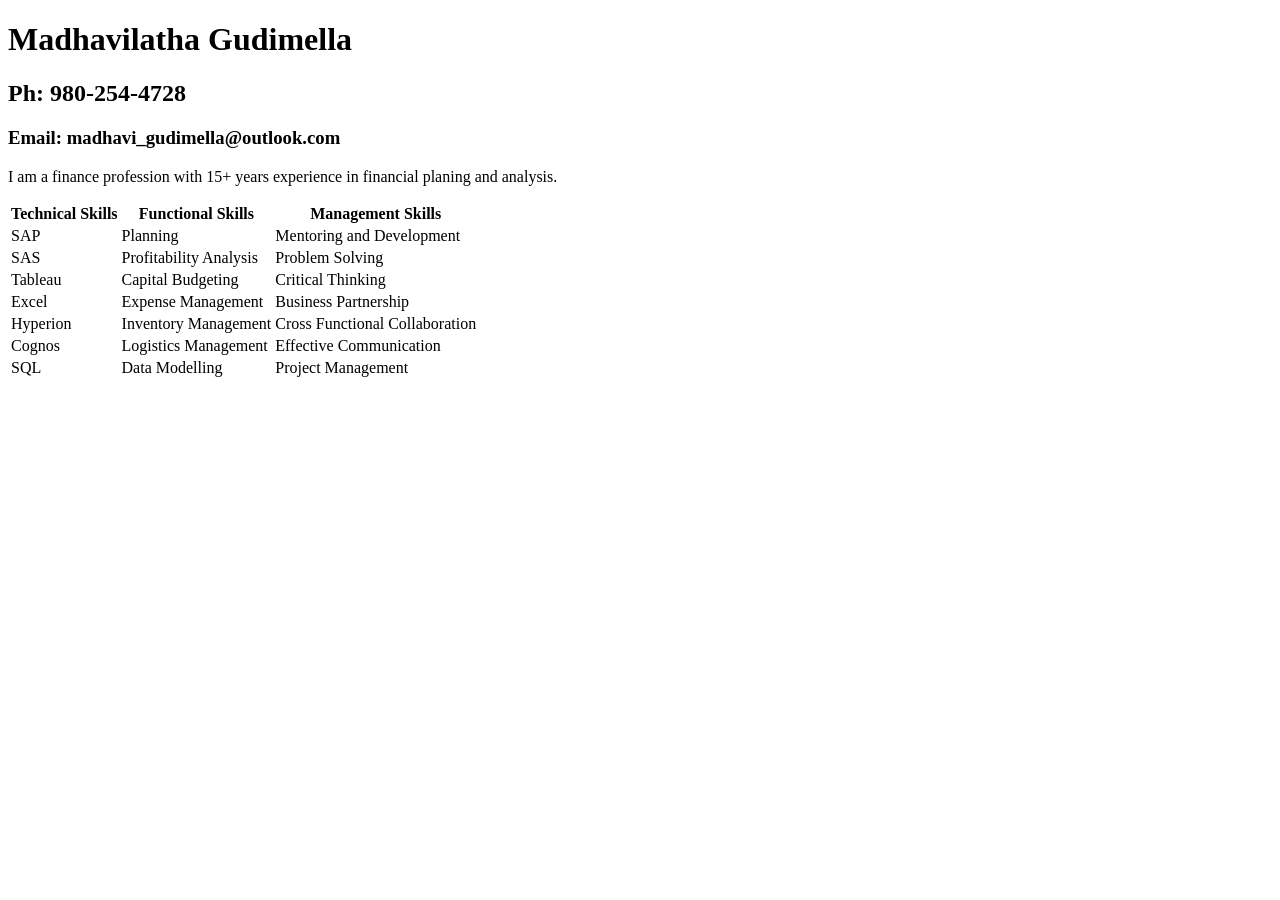
==== index.html @ 5c37e83a "Add files via upload" ====
<!DOCTYPE html>
<html lang="en-us">
<head>
  <meta charset="UTF-8">
  <title>Activity 1: Basic HTML Bio</title>
</head>

<body>
  <h1>Madhavilatha Gudimella</h1>
  <h2>Ph: 980-254-4728</h2>
  <h3>Email: madhavi_gudimella@outlook.com</h3>

  <p> I am a finance profession with 15+ years experience in financial planing and analysis.</p>

  <table>
    <tr>
      <th>Technical Skills  </th>
      <th>Functional Skills</th>
      <th>Management Skills</th>
    </tr>
    <tr>
      <td>SAP</td>
      <td>  Planning</td>
      <td>Mentoring and Development</td>
    </tr>
    <tr>
      <td>SAS</td>
      <td>Profitability Analysis</td>
      <td>Problem Solving</td>

    </tr>
    <tr>
      <td>Tableau</td>
      <td>Capital Budgeting</td>
      <td>Critical Thinking</td>

    </tr>
    <tr>
      <td>Excel</td>
      <td>Expense Management</td>
      <td>Business Partnership</td>

    </tr>
    <tr>
      <td>Hyperion</td>
      <td>Inventory Management</td>
      <td>Cross Functional Collaboration</td>


    </tr>
    <tr>
      <td>Cognos</td>
      <td>Logistics Management</td>
      <td>Effective Communication</td>

    </tr>
    <tr>
      <td>SQL</td>
      <td>Data Modelling</td>
      <td>Project Management</td>

    </tr>
  </table>
</body>

</html>
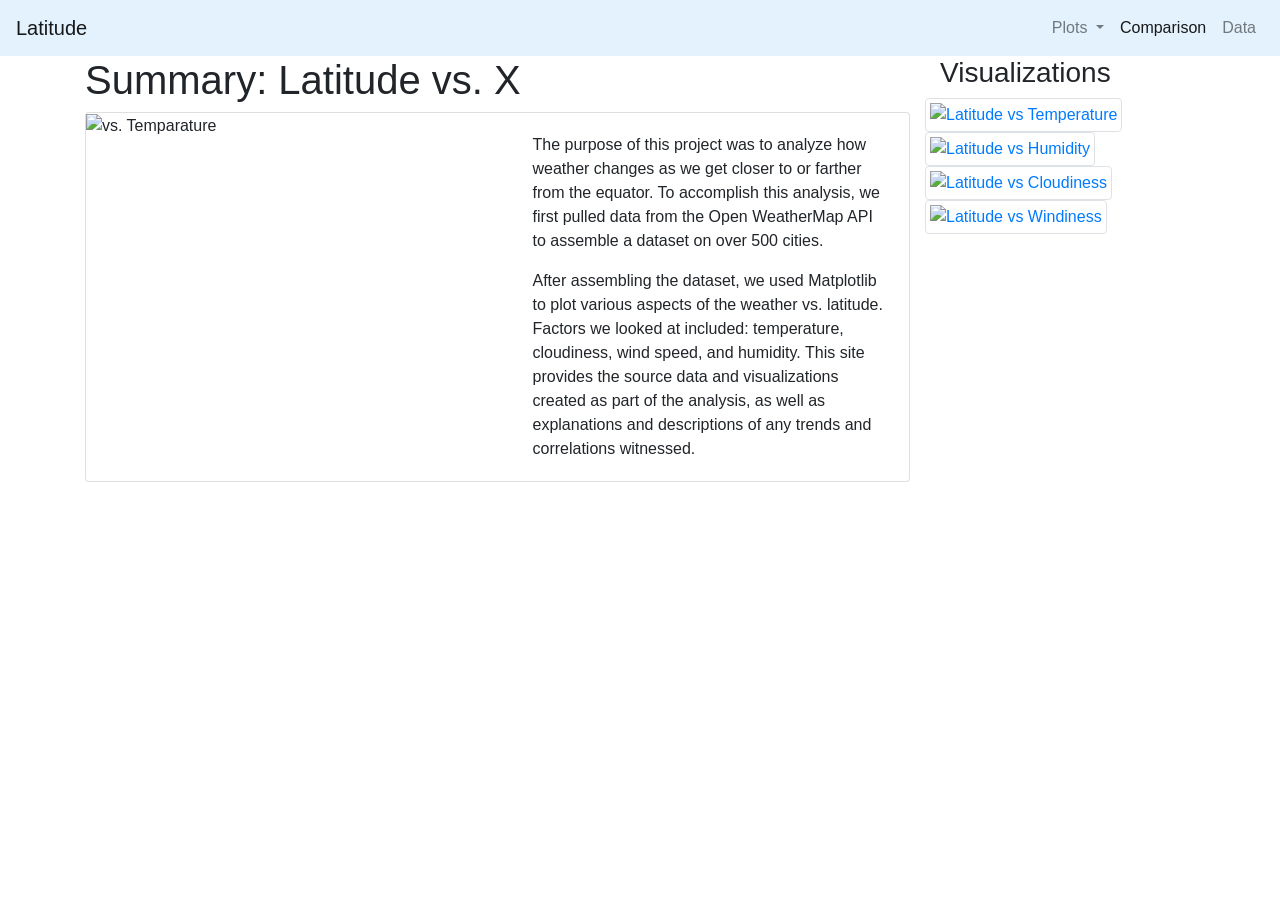
==== commit a597fe21: "Deploying page" ====
--- a/index.html
+++ b/index.html
@@ -1,66 +1,106 @@
 <!DOCTYPE html>
-<html lang="en-us">
-<head>
-  <meta charset="UTF-8">
-  <title>Activity 1: Basic HTML Bio</title>
-</head>
+<html lang="en">
+    <head>
+        <meta charset="UTF-8">
+        <title>Bootstrap Components</title>
+        <link rel="stylesheet" href="https://stackpath.bootstrapcdn.com/bootstrap/4.3.1/css/bootstrap.min.css" integrity="sha384-ggOyR0iXCbMQv3Xipma34MD+dH/1fQ784/j6cY/iJTQUOhcWr7x9JvoRxT2MZw1T" crossorigin="anonymous">
+        <link rel="stylesheet" href="assets/subpages/style.css">
+      </head>
 
-<body>
-  <h1>Madhavilatha Gudimella</h1>
-  <h2>Ph: 980-254-4728</h2>
-  <h3>Email: madhavi_gudimella@outlook.com</h3>
+ <body>
+   <section>
+    <nav class="navbar navbar-expand-lg navbar-light" style="background-color: #e3f2fd;">
+      
+      <a class="navbar-brand" href="index.html">Latitude</a>
+      <button class="navbar-toggler" type="button" data-toggle="collapse" data-target="#navbarSupportedContent" aria-controls="navbarSupportedContent" aria-expanded="false" aria-label="Toggle navigation">
+        <span class="navbar-toggler-icon"></span>
+      </button>
+  
+      <div class="collapse navbar-collapse" id="navbarSupportedContent">
+        <ul class="navbar-nav ml-auto">
+          <li class="nav-item dropdown">
+              <a class="nav-link dropdown-toggle" href="#" id="navbarDropdown" role="button" data-toggle="dropdown" aria-haspopup="true" aria-expanded="false">
+                Plots
+              </a>
+              <div class="dropdown-menu" aria-labelledby="navbarDropdown">
+                <a class="dropdown-item" href="assets/subpages/lat_vs_temp.html">Temperature</a>
+                <a class="dropdown-item" href="assets/subpages/lat_vs_humidity.html">Humidity</a>
+                <a class="dropdown-item" href="assets/subpages/lat_vs_cloudiness.html">Cloudiness</a>
+                <a class="dropdown-item" href="assets/subpages/lat_vs_windiness.html">Windiness</a>
+              </div>
+          <li class="nav-item active">
+            <a class="nav-link" href="assets/subpages/comparisons.html">Comparison <span class="sr-only">(current)</span></a>
+          </li>
+          <li class="nav-item">
+            <a class="nav-link" href="cities_tbl.html">Data</a>
+          </li>
 
-  <p> I am a finance profession with 15+ years experience in financial planing and analysis.</p>
+          </li>
+        </ul>
 
-  <table>
-    <tr>
-      <th>Technical Skills  </th>
-      <th>Functional Skills</th>
-      <th>Management Skills</th>
-    </tr>
-    <tr>
-      <td>SAP</td>
-      <td>  Planning</td>
-      <td>Mentoring and Development</td>
-    </tr>
-    <tr>
-      <td>SAS</td>
-      <td>Profitability Analysis</td>
-      <td>Problem Solving</td>
+      </div>
+    </nav>
 
-    </tr>
-    <tr>
-      <td>Tableau</td>
-      <td>Capital Budgeting</td>
-      <td>Critical Thinking</td>
+    <div class="container"> 
+      <div class="row">
+        <div class="col-md-9">
+          <h1>Summary: Latitude vs. X</h1>
+          <div class="card mb-3" >
+            <div class="row g-0">
+              <div class="col-md-6">
+      
+                <img src="assets/images/Fig1.png" class="img-fluid rounded-start" alt="vs. Temparature" >
+          
+              </div>
+              <div class="col-md-6">
+                <div class="card-body">
+        
+                  <p class="card-text">The purpose of this project was to analyze how weather changes as we get closer to or farther from the equator. To accomplish this analysis, we first pulled data from the Open WeatherMap API to assemble a dataset on over 500 cities.</p>
+                  <p class="card-text">After assembling the dataset, we used Matplotlib to plot various aspects of the weather vs. latitude. Factors we looked at included: temperature, cloudiness, wind speed, and humidity. This site provides the source data and visualizations created as part of the analysis, as well as explanations and descriptions of any trends and correlations witnessed.</p>
+        
+            
+                </div>
+              </div>
+            </div>
+          </div>
+  
+        </div>
+        <div class="col-md-3">
+          <h3>Visualizations</h3>
+          <div class="row row-cols-2">
+           
 
-    </tr>
-    <tr>
-      <td>Excel</td>
-      <td>Expense Management</td>
-      <td>Business Partnership</td>
+            <div class="thumbnail">
+              <a href = "assets/subpages/lat_vs_temp.html"><img src="assets/images/Fig1.png" alt="Latitude vs Temperature" class="img-thumbnail" style="height: 120px; width: 120px">
 
-    </tr>
-    <tr>
-      <td>Hyperion</td>
-      <td>Inventory Management</td>
-      <td>Cross Functional Collaboration</td>
+            </div>
+            <div class="thumbnail">
+              <a href = "assets/subpages/lat_vs_humidity.html"><img src="assets/images/Fig2.png" alt="Latitude vs Humidity" class="img-thumbnail"style="height: 120px; width: 120px">
+
+            </div>
+            <div class="thumbnail">
+              <a href = "assets/subpages/lat_vs_cloudiness.html"><img src="assets/images/Fig3.png" alt="Latitude vs Cloudiness" class="img-thumbnail"style="height: 120px; width: 120px">
+
+            </div>
+            <div class="thumbnail">
+              <a href = "assets/subpages/lat_vs_windiness.html"><img src="assets/images/Fig4.png" alt="Latitude vs Windiness" class="img-thumbnail"style="height: 120px; width: 120px">
+
+            </div>
+          </div>
+        </div>
+      </div>
 
 
-    </tr>
-    <tr>
-      <td>Cognos</td>
-      <td>Logistics Management</td>
-      <td>Effective Communication</td>
+    
 
-    </tr>
-    <tr>
-      <td>SQL</td>
-      <td>Data Modelling</td>
-      <td>Project Management</td>
 
-    </tr>
-  </table>
-</body>
-
-</html>
+        
+      </div>
+  </div>
+  </section>
+  <script src="https://code.jquery.com/jquery-3.3.1.slim.min.js" integrity="sha384-q8i/X+965DzO0rT7abK41JStQIAqVgRVzpbzo5smXKp4YfRvH+8abtTE1Pi6jizo" crossorigin="anonymous"></script>
+  <script src="https://cdnjs.cloudflare.com/ajax/libs/popper.js/1.14.7/umd/popper.min.js" integrity="sha384-UO2eT0CpHqdSJQ6hJty5KVphtPhzWj9WO1clHTMGa3JDZwrnQq4sF86dIHNDz0W1" crossorigin="anonymous"></script>
+  <script src="https://stackpath.bootstrapcdn.com/bootstrap/4.3.1/js/bootstrap.min.js" integrity="sha384-JjSmVgyd0p3pXB1rRibZUAYoIIy6OrQ6VrjIEaFf/nJGzIxFDsf4x0xIM+B07jRM" crossorigin="anonymous"></script>
+  
+ </body>
+</html>
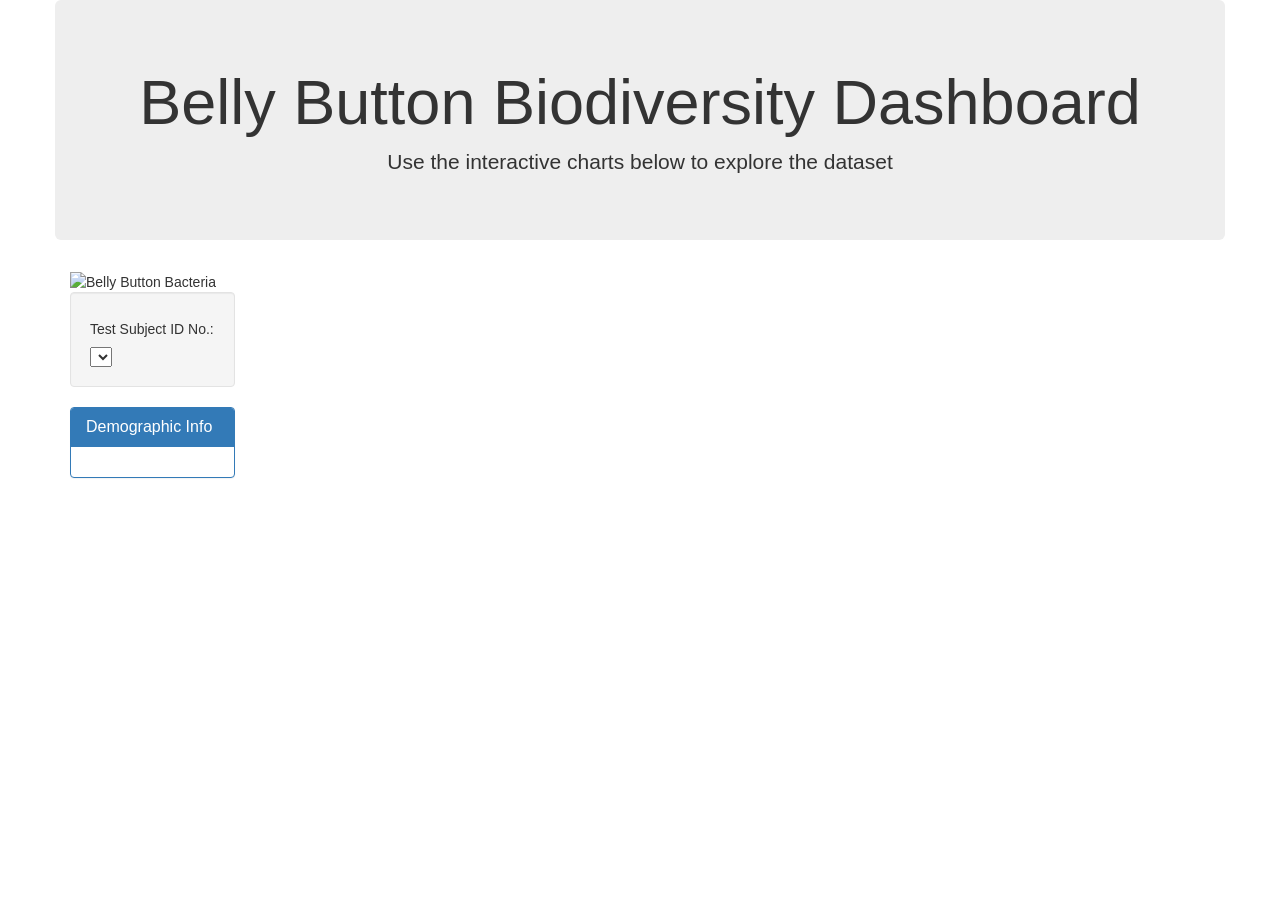
==== commit 0838f29b: "plotly homework" ====
--- a/index.html
+++ b/index.html
@@ -1,106 +1,63 @@
 <!DOCTYPE html>
 <html lang="en">
-    <head>
-        <meta charset="UTF-8">
-        <title>Bootstrap Components</title>
-        <link rel="stylesheet" href="https://stackpath.bootstrapcdn.com/bootstrap/4.3.1/css/bootstrap.min.css" integrity="sha384-ggOyR0iXCbMQv3Xipma34MD+dH/1fQ784/j6cY/iJTQUOhcWr7x9JvoRxT2MZw1T" crossorigin="anonymous">
-        <link rel="stylesheet" href="assets/subpages/style.css">
-      </head>
 
- <body>
-   <section>
-    <nav class="navbar navbar-expand-lg navbar-light" style="background-color: #e3f2fd;">
-      
-      <a class="navbar-brand" href="index.html">Latitude</a>
-      <button class="navbar-toggler" type="button" data-toggle="collapse" data-target="#navbarSupportedContent" aria-controls="navbarSupportedContent" aria-expanded="false" aria-label="Toggle navigation">
-        <span class="navbar-toggler-icon"></span>
-      </button>
-  
-      <div class="collapse navbar-collapse" id="navbarSupportedContent">
-        <ul class="navbar-nav ml-auto">
-          <li class="nav-item dropdown">
-              <a class="nav-link dropdown-toggle" href="#" id="navbarDropdown" role="button" data-toggle="dropdown" aria-haspopup="true" aria-expanded="false">
-                Plots
-              </a>
-              <div class="dropdown-menu" aria-labelledby="navbarDropdown">
-                <a class="dropdown-item" href="assets/subpages/lat_vs_temp.html">Temperature</a>
-                <a class="dropdown-item" href="assets/subpages/lat_vs_humidity.html">Humidity</a>
-                <a class="dropdown-item" href="assets/subpages/lat_vs_cloudiness.html">Cloudiness</a>
-                <a class="dropdown-item" href="assets/subpages/lat_vs_windiness.html">Windiness</a>
-              </div>
-          <li class="nav-item active">
-            <a class="nav-link" href="assets/subpages/comparisons.html">Comparison <span class="sr-only">(current)</span></a>
-          </li>
-          <li class="nav-item">
-            <a class="nav-link" href="cities_tbl.html">Data</a>
-          </li>
+<head>
+  <meta charset="UTF-8">
+  <meta name="viewport" content="width=device-width, initial-scale=1.0">
+  <meta http-equiv="X-UA-Compatible" content="ie=edge">
+  <title>Bellybutton Biodiversity</title>
+  <link rel="stylesheet" href="https://maxcdn.bootstrapcdn.com/bootstrap/3.3.7/css/bootstrap.min.css">
+  <script src="https://cdn.plot.ly/plotly-latest.min.js"></script>
+</head>
 
-          </li>
-        </ul>
+<body>
 
+  <div class="container">
+    <div class="row">
+      <div class="col-md-12 jumbotron text-center">
+        <h1>Belly Button Biodiversity Dashboard</h1>
+        <p>Use the interactive charts below to explore the dataset</p>
       </div>
-    </nav>
-
-    <div class="container"> 
-      <div class="row">
-        <div class="col-md-9">
-          <h1>Summary: Latitude vs. X</h1>
-          <div class="card mb-3" >
-            <div class="row g-0">
-              <div class="col-md-6">
-      
-                <img src="assets/images/Fig1.png" class="img-fluid rounded-start" alt="vs. Temparature" >
-          
-              </div>
-              <div class="col-md-6">
-                <div class="card-body">
-        
-                  <p class="card-text">The purpose of this project was to analyze how weather changes as we get closer to or farther from the equator. To accomplish this analysis, we first pulled data from the Open WeatherMap API to assemble a dataset on over 500 cities.</p>
-                  <p class="card-text">After assembling the dataset, we used Matplotlib to plot various aspects of the weather vs. latitude. Factors we looked at included: temperature, cloudiness, wind speed, and humidity. This site provides the source data and visualizations created as part of the analysis, as well as explanations and descriptions of any trends and correlations witnessed.</p>
-        
-            
-                </div>
-              </div>
-            </div>
+    </div>
+    <div class="row">
+      <div class = "col-md-12">
+        <img src="../images/bacteria.jpg" class="img-fluid rounded-start" width = 1100 height = 500 alt="Belly Button Bacteria" >
+      </div>
+      <div class="col-md-2">
+        <div class="well">
+          <h5>Test Subject ID No.:</h5>
+          <select id="selDataset" onchange="optionChanged(this.value)"></select>
+        </div>
+        <div class="panel panel-primary">
+          <div class="panel-heading">
+            <h3 class="panel-title">Demographic Info</h3>
           </div>
-  
-        </div>
-        <div class="col-md-3">
-          <h3>Visualizations</h3>
-          <div class="row row-cols-2">
-           
-
-            <div class="thumbnail">
-              <a href = "assets/subpages/lat_vs_temp.html"><img src="assets/images/Fig1.png" alt="Latitude vs Temperature" class="img-thumbnail" style="height: 120px; width: 120px">
-
-            </div>
-            <div class="thumbnail">
-              <a href = "assets/subpages/lat_vs_humidity.html"><img src="assets/images/Fig2.png" alt="Latitude vs Humidity" class="img-thumbnail"style="height: 120px; width: 120px">
-
-            </div>
-            <div class="thumbnail">
-              <a href = "assets/subpages/lat_vs_cloudiness.html"><img src="assets/images/Fig3.png" alt="Latitude vs Cloudiness" class="img-thumbnail"style="height: 120px; width: 120px">
-
-            </div>
-            <div class="thumbnail">
-              <a href = "assets/subpages/lat_vs_windiness.html"><img src="assets/images/Fig4.png" alt="Latitude vs Windiness" class="img-thumbnail"style="height: 120px; width: 120px">
-
-            </div>
-          </div>
+          <div id="sample-metadata" class="panel-body"></div>
         </div>
       </div>
+      <div class="col-md-6">
+        <div id="bar"></div>
+      </div>
+      <div class="col-md-4">
+        <div id="gauge"></div>
+      </div>
+    </div>
+    <div class="row">
+      <div class="col-md-12">
+        <div id="bubble"></div>
+      </div>
+    </div>
+  </div>
 
+  <script src="https://d3js.org/d3.v5.min.js"></script>
+  
+  
+  <script src="./static/js/app.js"></script>
 
-    
+  
 
+  <!-- <script src="./static/js/bonus.js"></script> -->
+  
+</body>
 
-        
-      </div>
-  </div>
-  </section>
-  <script src="https://code.jquery.com/jquery-3.3.1.slim.min.js" integrity="sha384-q8i/X+965DzO0rT7abK41JStQIAqVgRVzpbzo5smXKp4YfRvH+8abtTE1Pi6jizo" crossorigin="anonymous"></script>
-  <script src="https://cdnjs.cloudflare.com/ajax/libs/popper.js/1.14.7/umd/popper.min.js" integrity="sha384-UO2eT0CpHqdSJQ6hJty5KVphtPhzWj9WO1clHTMGa3JDZwrnQq4sF86dIHNDz0W1" crossorigin="anonymous"></script>
-  <script src="https://stackpath.bootstrapcdn.com/bootstrap/4.3.1/js/bootstrap.min.js" integrity="sha384-JjSmVgyd0p3pXB1rRibZUAYoIIy6OrQ6VrjIEaFf/nJGzIxFDsf4x0xIM+B07jRM" crossorigin="anonymous"></script>
-  
- </body>
-</html>+</html>
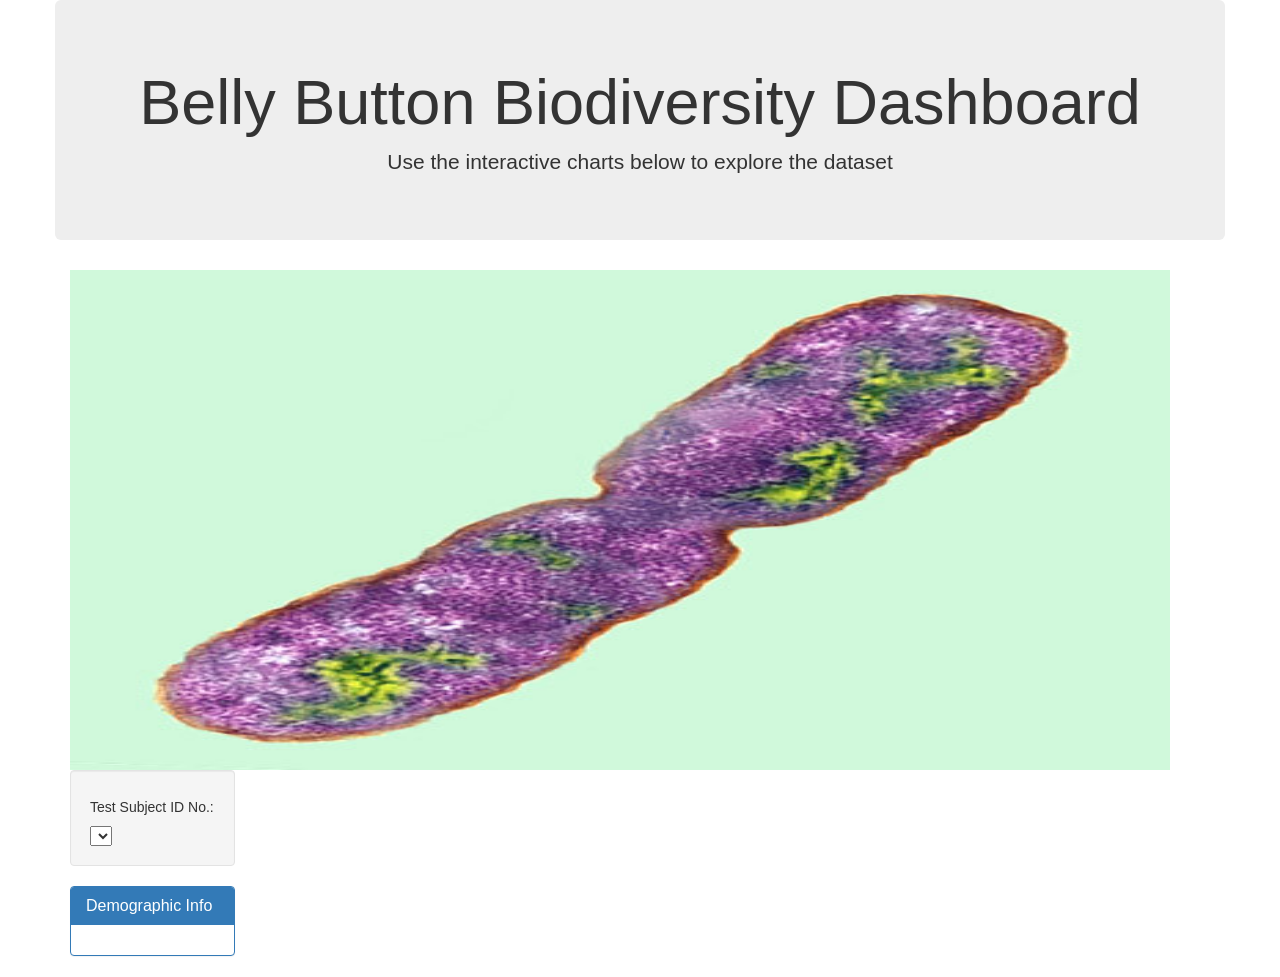
==== commit 21b2b637: "updating image link" ====
--- a/index.html
+++ b/index.html
@@ -21,7 +21,7 @@
     </div>
     <div class="row">
       <div class = "col-md-12">
-        <img src="../images/bacteria.jpg" class="img-fluid rounded-start" width = 1100 height = 500 alt="Belly Button Bacteria" >
+        <img src="bacteria.jpg" class="img-fluid rounded-start" width = 1100 height = 500 alt="Belly Button Bacteria" >
       </div>
       <div class="col-md-2">
         <div class="well">
